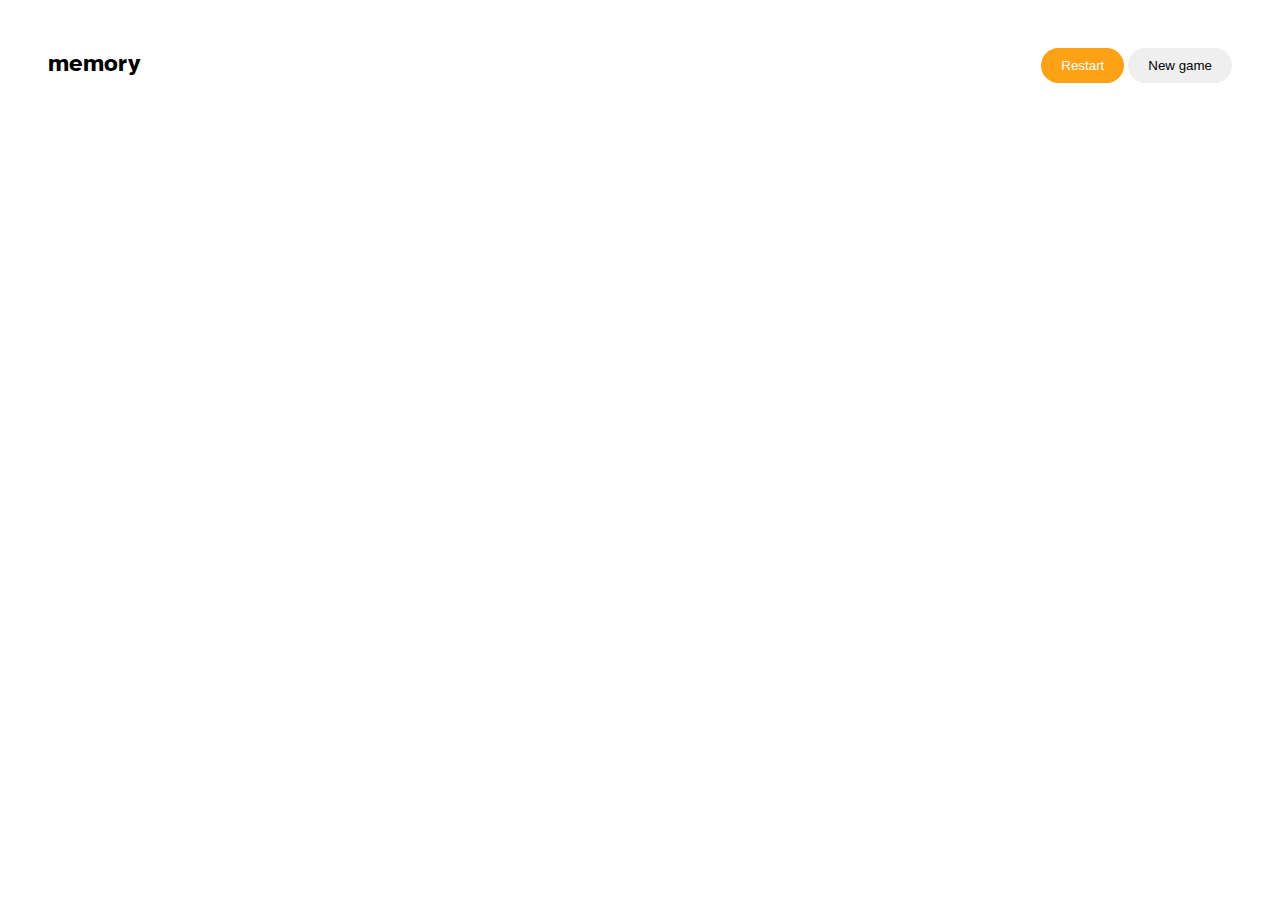
==== game.html @ 9a313e0c "initial repo" ====
<!DOCTYPE html>
<html lang="en">
<head>
    <meta charset="UTF-8">
    <meta name="viewport" content="width=device-width, initial-scale=1.0">
    <link rel="preconnect" href="https://fonts.googleapis.com" />
    <link rel="preconnect" href="https://fonts.gstatic.com" crossorigin />
    <link
      href="https://fonts.googleapis.com/css2?family=Atkinson+Hyperlegible:ital,wght@0,400;0,700;1,400;1,700&family=Inter:wght@100..900&family=League+Spartan:wght@100..900&family=Roboto:ital,wght@0,100;0,300;0,400;0,500;0,700;0,900;1,100;1,300;1,400;1,500;1,700;1,900&display=swap"
      rel="stylesheet"
    />
    <link rel="stylesheet" href="./Setup/style.css">
    <title>Memory game</title>
</head>
<body>
    
<header>
    <h2>memory</h2>
    <div class="option">
        <button class="btn">Restart</button>
        <button class="btn">New game</button>
    </div>
</header>


<script type="module" src="./Setup/game_script.js"></script>
</body>
</html>
---- Setup/style.css ----
@import url('./variables.css');

:root{
    --numofEl-- : 4
}

body{
    min-height: 100%;
    margin: 0;
    padding: 0;
    --numofEl--: attr(numofel)
}
header{
    height: 50px;
    padding: 3rem;
    display: flex;
    justify-content: space-between;
}
button.btn{
    padding: 10px 20px;
    border-radius: 2rem;
    border: none;
    cursor: pointer;
}
button.btn:first-child{
    background-color: var(--yellow--);
    color: #FFF;
}
.gridContainer{
    width: 100%;
    display: flex;
    justify-content: center;
    padding: 50px 20px;
    height: 70vh;
    align-items: center;
}
.gridContainer div{
    display: grid;
    row-gap: 20px;
    column-gap: 20px;
    width: fit-content;
}
.grid-class{
    border-radius: 50%;
    background-color: var(--darkest--blue);
    display: flex;
    align-items: center;
    justify-content: center;
    height: 65px;
    width: 65px;
    cursor: pointer;
}
.stats-container{
    height: 17vh;
    display: flex;
    justify-content: center;
}
.stats-container > span{
    display: inline-block;
    margin: 0 20px;
    height: 50px;
    width: 150px;
    display: flex;
    align-items: center;
    justify-content: space-between;
    padding: 0 20px;
    background-color: var( --light--blue);
    font-size: .7rem;
    color: var(--grey--blue);
}
#timer, #move{
    font-size: 1rem;
    color: #000;
}
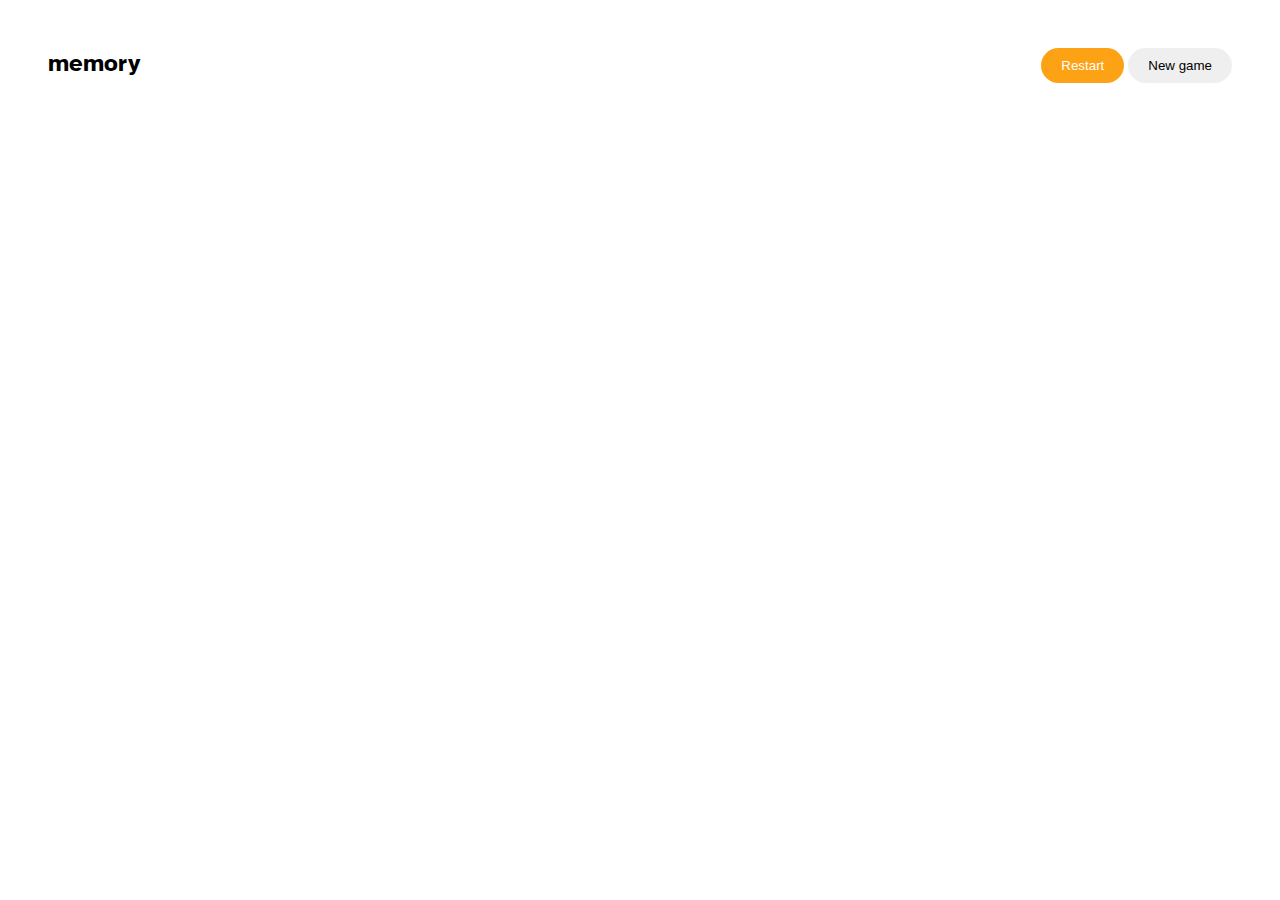
==== commit 352a1181: "added mre functionality" ====
--- a/game.html
+++ b/game.html
@@ -18,7 +18,7 @@
     <h2>memory</h2>
     <div class="option">
         <button class="btn">Restart</button>
-        <button class="btn">New game</button>
+        <button class="btn" id="new-game">New game</button>
     </div>
 </header>
 
